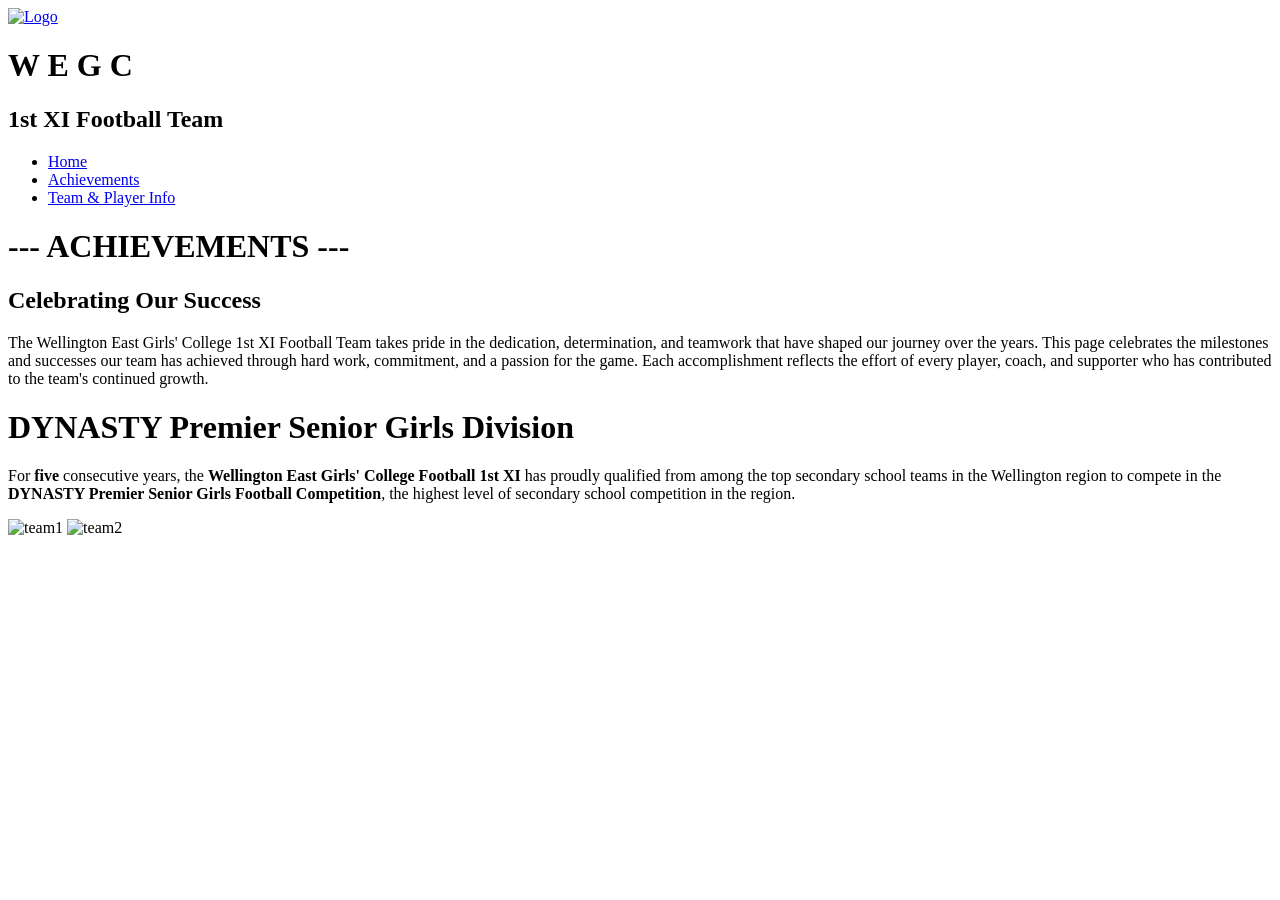
==== achievements.html @ 6ade2bab "Add files via upload I have finished my flip cards which was a big part. The base of all my pages is" ====
<!DOCTYPE html>

<html>
<head>
    <meta name="Author" content="Emilia">
    <meta name="Description" content="Website about WEGC Football">
    <title>WEGC Football 1st XI - Achievements</title>
    <link href="css/style.css" rel="stylesheet" type="text/css">

    <!--Font links-->
    <link rel="preconnect" href="https://fonts.googleapis.com">
    <link rel="preconnect" href="https://fonts.gstatic.com" crossorigin>
    <link href="https://fonts.googleapis.com/css2?family=Arbutus+Slab&family=Jacques+Francois+Shadow&display=swap" rel="stylesheet">

</head>

    <!--Heading & Logo-->

<header class="logo-container">
    <a href="home.html">
        <img src="images/DIT mood board.png" alt="Logo" class="logo" style="width:190px; height:140px;">
    </a>

    <div class="title">
        <h1>W E G C</h1>
        <h2>1st XI Football Team</h2>
    </div>
    
</header>

    <!--Navigation Bar-->
    
    <nav>
        <ul>
            <li><a href="./home.html">Home</a></li>
            <li><a href="./achievements.html">Achievements</a></li>
            <li><a href="./teaminformation.html">Team & Player Info</a></li>
        </ul>
    </nav>

    <!--Achievements title-->

    <div id="achievementstitle">
        <h1>--- ACHIEVEMENTS ---</h1>
    </div>

    <!--Body-->

    <div class="tiles">

        <div class="tile" id="contents">
            <h2>Celebrating Our Success</h2>
            <body>The Wellington East Girls' College 1st XI Football Team
             takes pride in the dedication, determination, and teamwork 
             that have shaped our journey over the years. This page celebrates 
             the milestones and successes our team has achieved through hard work, 
             commitment, and a passion for the game. Each accomplishment reflects 
             the effort of every player, coach, and supporter who has contributed to the 
             team's continued growth.
            </body>
        </div>
    </div>

    <!--DYNASTY Premier-->

    <div id="dynastypremier">
        <h1>DYNASTY Premier Senior Girls Division</h1>
        <p>For <strong>five</strong> consecutive years, 
        the <strong>Wellington East Girls' College Football 1st XI</strong> 
        has proudly qualified from among the top secondary school teams in 
        the Wellington region to compete in the 
        <strong>DYNASTY Premier Senior Girls Football Competition</strong>, 
        the highest level of secondary school competition in the region.
        </p>

        <img src="images/Screenshot 2026-07-30 200211.png" alt='team1' style="width:300px;height:250px">
        <img src="images/Screenshot 2026-07-30 201050.png" alt='team2' style="width:390px;height:250px">
    </div>



</html>
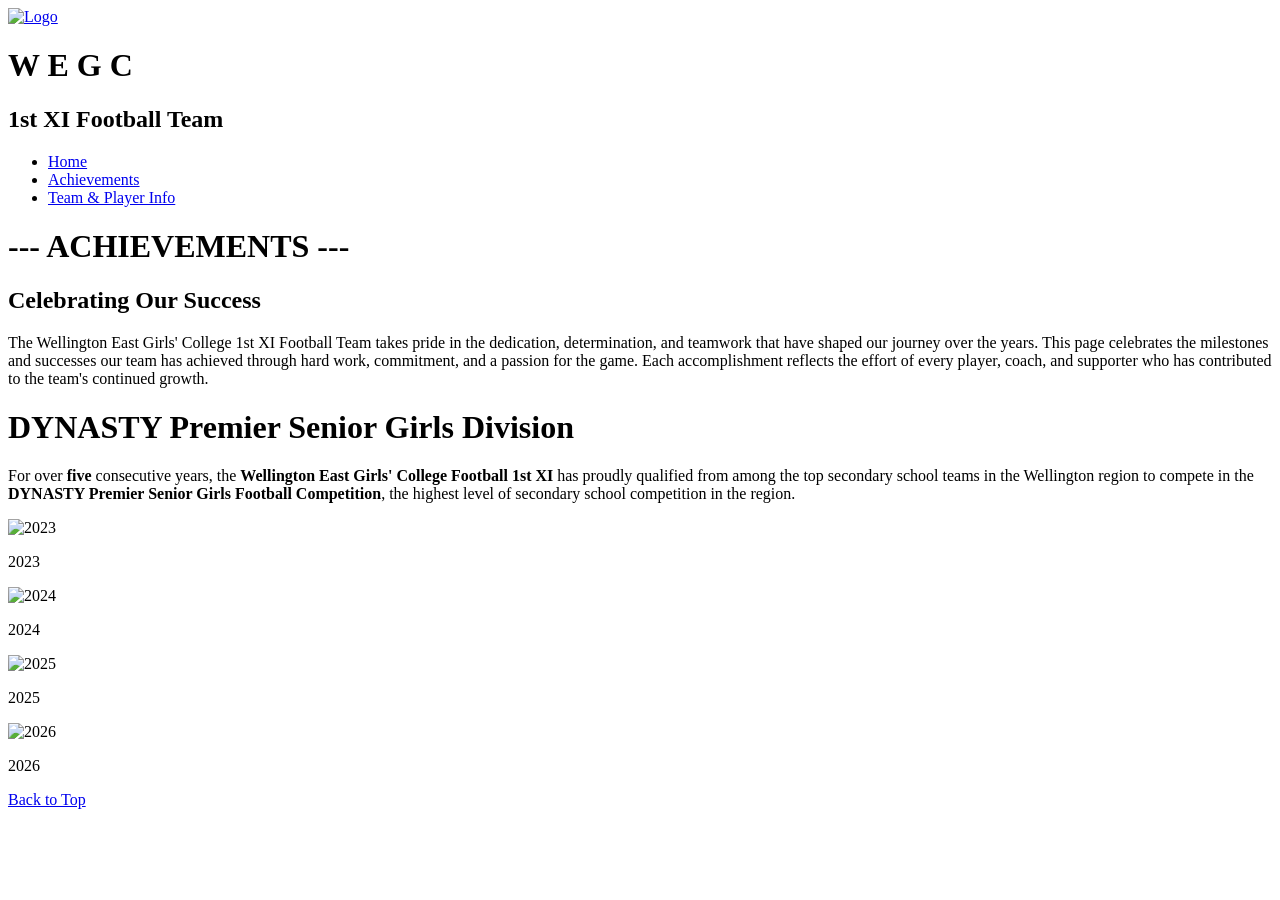
==== commit a302218e: "Add files via upload" ====
--- a/achievements.html
+++ b/achievements.html
@@ -14,19 +14,20 @@
 
 </head>
 
-    <!--Heading & Logo-->
+<body>
+        <!--Heading & Logo-->
 
-<header class="logo-container">
-    <a href="home.html">
-        <img src="images/DIT mood board.png" alt="Logo" class="logo" style="width:190px; height:140px;">
-    </a>
+    <header class="logo-container">
+        <a href="home.html">
+            <img src="images/DIT mood board (1).png" alt="Logo" class="logo" style="width:190px; height:140px;">
+        </a>
 
-    <div class="title">
-        <h1>W E G C</h1>
-        <h2>1st XI Football Team</h2>
-    </div>
-    
-</header>
+        <div class="title" id="top">
+            <h1>W E G C</h1>
+            <h2>1st XI Football Team</h2>
+        </div>
+        
+    </header>
 
     <!--Navigation Bar-->
     
@@ -38,45 +39,69 @@
         </ul>
     </nav>
 
+
     <!--Achievements title-->
 
     <div id="achievementstitle">
         <h1>--- ACHIEVEMENTS ---</h1>
     </div>
 
+
     <!--Body-->
 
-    <div class="tiles">
+        <div class="tiles">
 
-        <div class="tile" id="contents">
-            <h2>Celebrating Our Success</h2>
-            <body>The Wellington East Girls' College 1st XI Football Team
-             takes pride in the dedication, determination, and teamwork 
-             that have shaped our journey over the years. This page celebrates 
-             the milestones and successes our team has achieved through hard work, 
-             commitment, and a passion for the game. Each accomplishment reflects 
-             the effort of every player, coach, and supporter who has contributed to the 
-             team's continued growth.
-            </body>
+            <div class="tile" id="contents">
+                <h2>Celebrating Our Success</h2>
+                <body>The Wellington East Girls' College 1st XI Football Team
+                takes pride in the dedication, determination, and teamwork 
+                that have shaped our journey over the years. This page celebrates 
+                the milestones and successes our team has achieved through hard work, 
+                commitment, and a passion for the game. Each accomplishment reflects 
+                the effort of every player, coach, and supporter who has contributed to the 
+                team's continued growth.
+                </body>
+            </div>
         </div>
-    </div>
 
-    <!--DYNASTY Premier-->
+        <!--DYNASTY Premier-->
 
-    <div id="dynastypremier">
-        <h1>DYNASTY Premier Senior Girls Division</h1>
-        <p>For <strong>five</strong> consecutive years, 
-        the <strong>Wellington East Girls' College Football 1st XI</strong> 
-        has proudly qualified from among the top secondary school teams in 
-        the Wellington region to compete in the 
-        <strong>DYNASTY Premier Senior Girls Football Competition</strong>, 
-        the highest level of secondary school competition in the region.
-        </p>
+        <div id="dynastypremier">
+            <h1>DYNASTY Premier Senior Girls Division</h1>
+            <p>For over <strong>five</strong> consecutive years, 
+            the <strong>Wellington East Girls' College Football 1st XI</strong> 
+            has proudly qualified from among the top secondary school teams in 
+            the Wellington region to compete in the 
+            <strong>DYNASTY Premier Senior Girls Football Competition</strong>, 
+            the highest level of secondary school competition in the region.
+            </p>
 
-        <img src="images/Screenshot 2026-07-30 200211.png" alt='team1' style="width:300px;height:250px">
-        <img src="images/Screenshot 2026-07-30 201050.png" alt='team2' style="width:390px;height:250px">
-    </div>
+            <div id="dynastypictures">
 
+                <div class="achievement-image">
+                    <img src="images/Screenshot 2026-07-30 200211.png" alt="2023" style="width:300px;height:250px">
+                    <p>2023</p>
+                </div>
 
+                <div class="achievement-image">
+                    <img src="images/Screenshot 2026-07-30 201050.png" alt="2024" style="width:350px;height:250px">
+                    <p>2024</p>
+                </div>
 
+                <div class="achievement-image">
+                    <img src="images/WhatsApp Image 2026-08-03 at 2.40.21 PM.jpeg" alt="2025" style="width:200px;height:250px">
+                    <p>2025</p>
+                </div>
+
+                <div class="achievement-image">
+                    <img src="images/WhatsApp Image 2026-08-03 at 2.50.06 PM.jpeg" alt="2026" style="width:250px;height:250px">
+                    <p>2026</p>
+                </div>
+
+            </div>
+        </div>
+
+        <a href="#top" class="back-to-top">Back to Top</a>
+
+</body>
 </html>
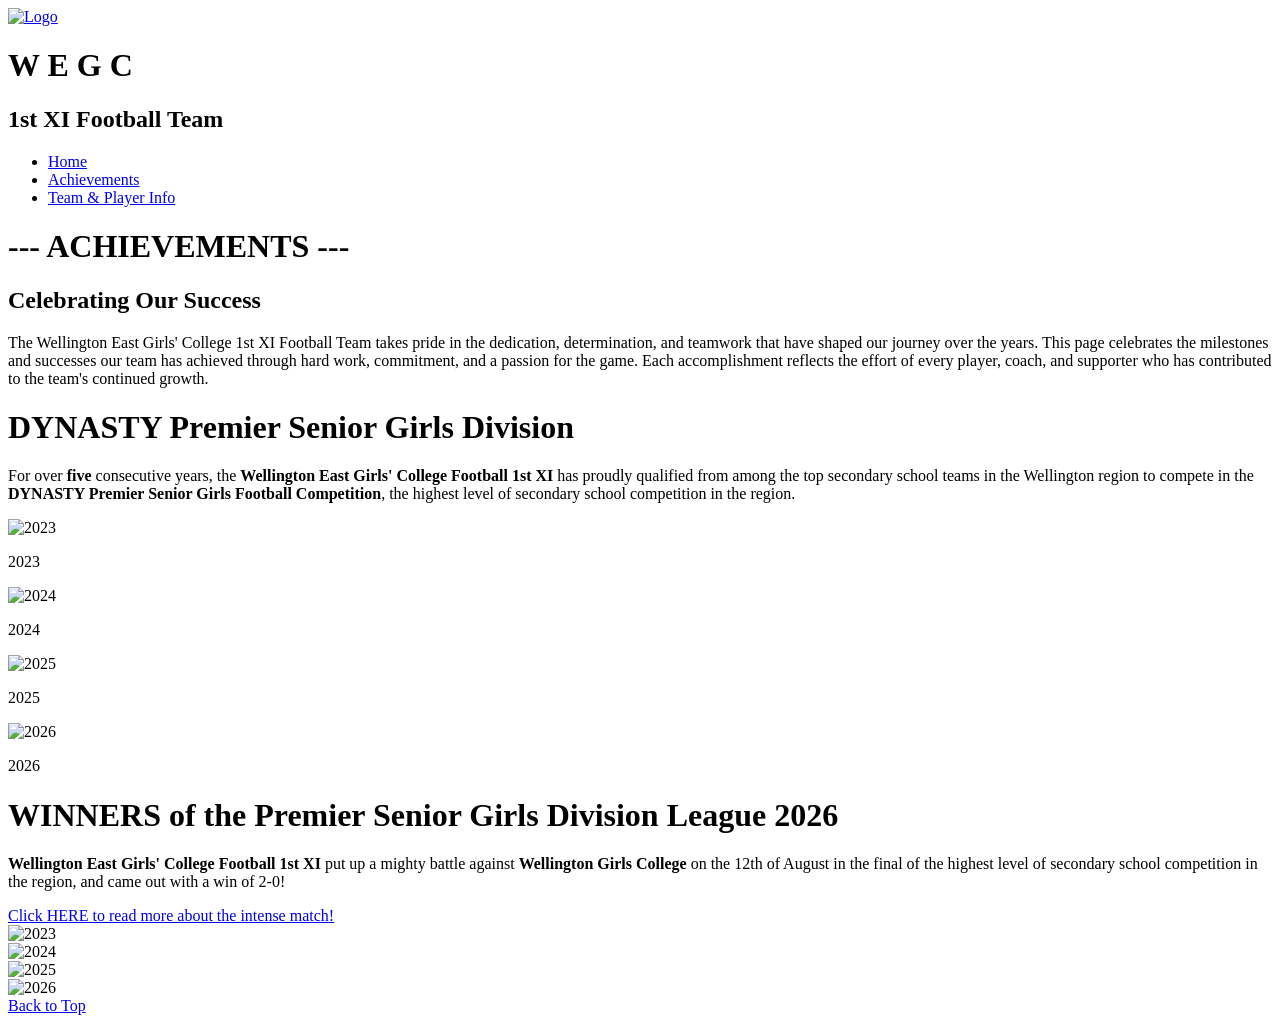
==== commit 54e7e75e: "Add files via upload" ====
--- a/achievements.html
+++ b/achievements.html
@@ -99,6 +99,38 @@
                 </div>
 
             </div>
+
+            <h1>WINNERS of the Premier Senior Girls Division League 2026</h1>
+            <p><strong>Wellington East Girls' College Football 1st XI</strong> put up a mighty battle against
+            <strong>Wellington Girls College</strong> on the 12th of August in the final of the highest level of
+            secondary school competition in the region, and came out with a win of 2-0!</p>
+            <a href="https://www.collegesport.org.nz/newsarticle/168931" class="mylink">Click HERE to read more about the intense match!</a>
+            
+
+            <div id="dynastypictures">
+
+                <div class="achievement-image">
+                    <img src="images/WhatsApp Image 2026-08-19 at 11.32.24 AM.jpeg" alt="2023" style="width:270px;height:200px">
+                    
+                </div>
+
+                <div class="achievement-image">
+                    <img src="images/WhatsApp Image 2026-08-19 at 11.32.23 AM.jpeg" alt="2024" style="width:340px;height:200px">
+                    
+                </div>
+
+                <div class="achievement-image">
+                    <img src="images/WhatsApp Image 2026-08-19 at 11.32.23 AM (2).jpeg" alt="2025" style="width:200px;height:200px">
+                    
+                </div>
+
+                <div class="achievement-image">
+                    <img src="images/WhatsApp Image 2026-08-19 at 11.32.23 AM (1).jpeg" alt="2026" style="width:300px;height:200px">
+                   
+                </div>
+
+            </div>
+
         </div>
 
         <a href="#top" class="back-to-top">Back to Top</a>
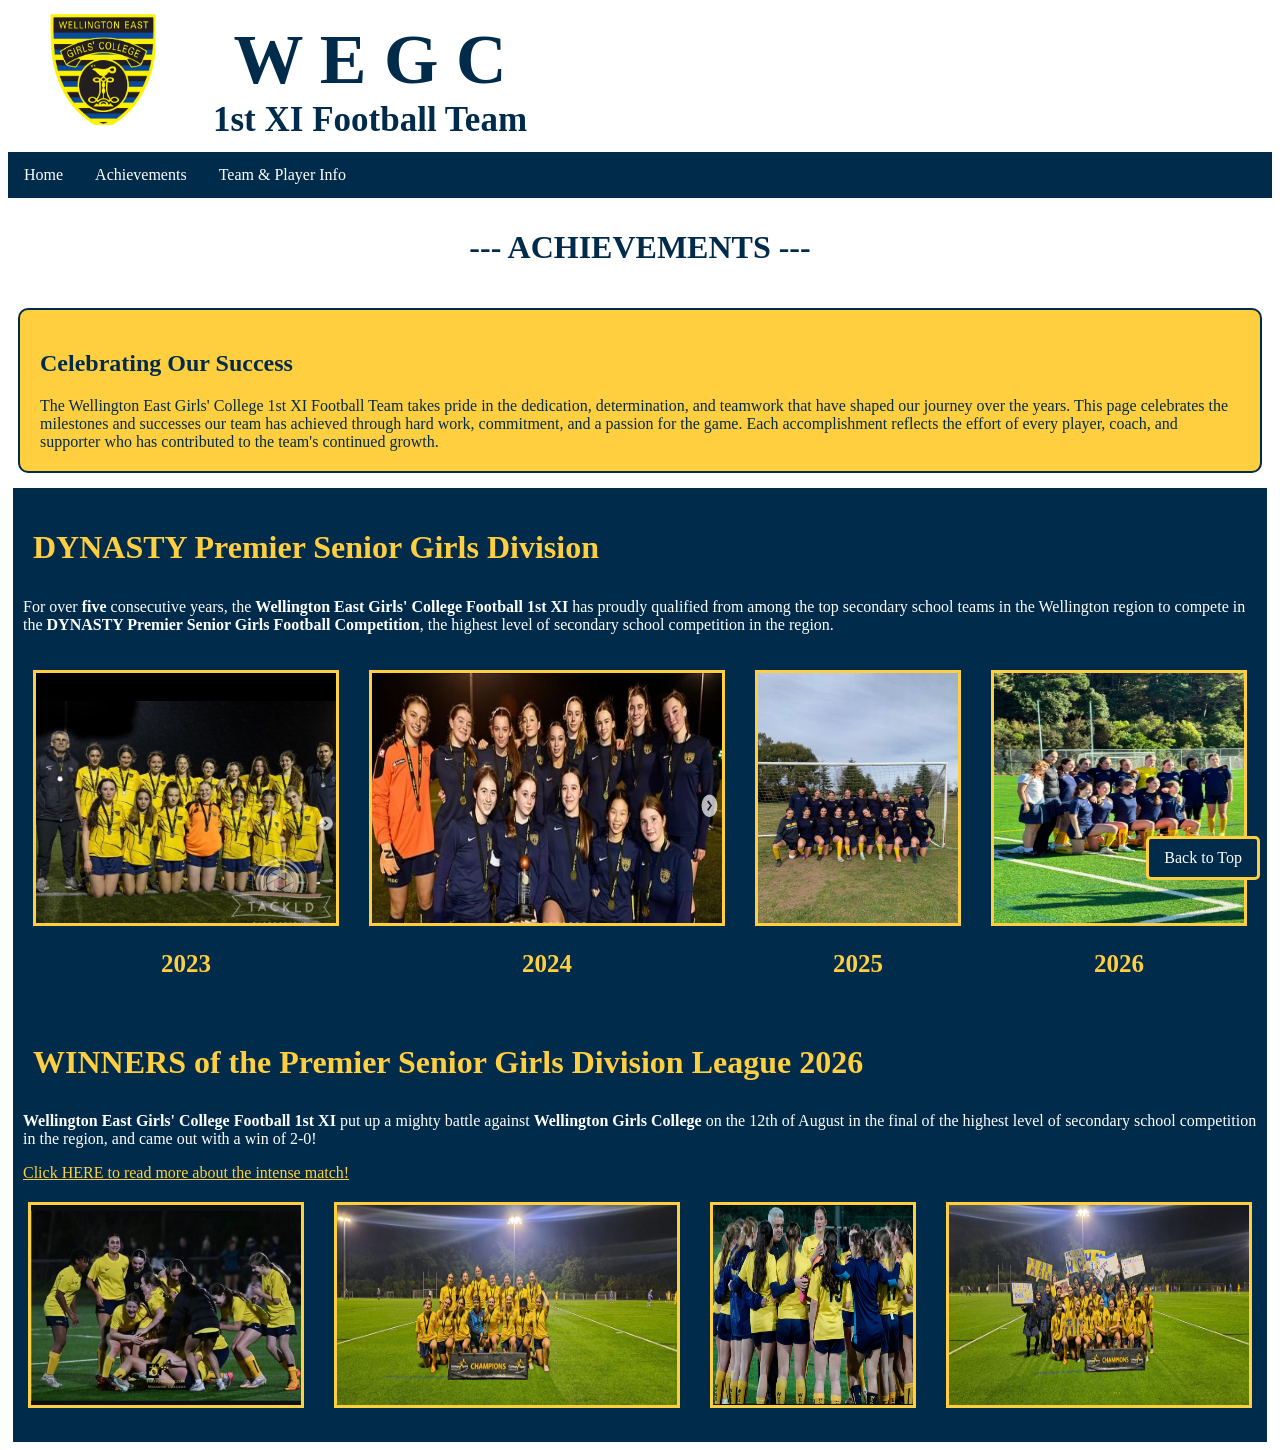
==== commit 10627d52: "Add files via upload final upload...hopefully" ====
--- a/achievements.html
+++ b/achievements.html
@@ -79,22 +79,22 @@
             <div id="dynastypictures">
 
                 <div class="achievement-image">
-                    <img src="images/Screenshot 2026-07-30 200211.png" alt="2023" style="width:300px;height:250px">
+                    <img src="images/Screenshot 2026-07-30 200211.png" alt="2023 - Taken by Tackld Photographers consent allowed on instagram" style="width:300px;height:250px">
                     <p>2023</p>
                 </div>
 
                 <div class="achievement-image">
-                    <img src="images/Screenshot 2026-07-30 201050.png" alt="2024" style="width:350px;height:250px">
+                    <img src="images/Screenshot 2026-07-30 201050.png" alt="2024 - Taken by Tackld Photographers consent allowed on instagram" style="width:350px;height:250px">
                     <p>2024</p>
                 </div>
 
                 <div class="achievement-image">
-                    <img src="images/WhatsApp Image 2026-08-03 at 2.40.21 PM.jpeg" alt="2025" style="width:200px;height:250px">
+                    <img src="images/WhatsApp Image 2026-08-03 at 2.40.21 PM.jpeg" alt="2025 - Taken by Diana Jordan" style="width:200px;height:250px">
                     <p>2025</p>
                 </div>
 
                 <div class="achievement-image">
-                    <img src="images/WhatsApp Image 2026-08-03 at 2.50.06 PM.jpeg" alt="2026" style="width:250px;height:250px">
+                    <img src="images/WhatsApp Image 2026-08-03 at 2.50.06 PM.jpeg" alt="2026 - Taken by Kirsty Focas consent allowed" style="width:250px;height:250px">
                     <p>2026</p>
                 </div>
 
@@ -110,22 +110,22 @@
             <div id="dynastypictures">
 
                 <div class="achievement-image">
-                    <img src="images/WhatsApp Image 2026-08-19 at 11.32.24 AM.jpeg" alt="2023" style="width:270px;height:200px">
+                    <img src="images/WhatsApp Image 2026-08-19 at 11.32.24 AM.jpeg" alt="Taken by Diana Jordan" style="width:270px;height:200px">
                     
                 </div>
 
                 <div class="achievement-image">
-                    <img src="images/WhatsApp Image 2026-08-19 at 11.32.23 AM.jpeg" alt="2024" style="width:340px;height:200px">
+                    <img src="images/WhatsApp Image 2026-08-19 at 11.32.23 AM.jpeg" alt="Taken by Diana Jordan" style="width:340px;height:200px">
                     
                 </div>
 
                 <div class="achievement-image">
-                    <img src="images/WhatsApp Image 2026-08-19 at 11.32.23 AM (2).jpeg" alt="2025" style="width:200px;height:200px">
+                    <img src="images/WhatsApp Image 2026-08-19 at 11.32.23 AM (2).jpeg" alt="Taken by Diana Jordan" style="width:200px;height:200px">
                     
                 </div>
 
                 <div class="achievement-image">
-                    <img src="images/WhatsApp Image 2026-08-19 at 11.32.23 AM (1).jpeg" alt="2026" style="width:300px;height:200px">
+                    <img src="images/WhatsApp Image 2026-08-19 at 11.32.23 AM (1).jpeg" alt="Taken by Diana Jordan" style="width:300px;height:200px">
                    
                 </div>
 
--- a/css/style.css
+++ b/css/style.css
@@ -0,0 +1,351 @@
+/*Whole website*/
+
+body {
+    background-color:white;
+}
+
+/*Nav bar styling*/
+
+.logo-container {
+    display: flex;         
+    align-items: center;   
+    gap: 15px;             
+}
+
+.logo {
+    height: 50px;          
+    width: auto;           
+}
+
+ul {
+    list-style-type: none;
+    margin: 0;
+    padding: 0;
+    overflow: hidden;
+    background-color:#012B4B;
+}
+
+ul li {
+    float:left;
+}
+
+ul li a {
+    display:block;
+    color:white;
+    text-align: center;
+    padding: 14px 16px;
+    text-decoration: none;
+}
+
+ul li a:hover {
+  background-color:#ffcf40;
+}
+
+/*Fonts*/
+h1 {
+    font-family: "Jacques Francois Shadow", serif;
+    color:#012B4B
+}
+
+h2 {
+    font-family: "Jacques Francois Shadow", serif;
+    color:#012B4B
+}
+
+body {
+    font-family: "Arbutus Slab", serif;
+}
+
+/*Smooth Scrolling */
+html {
+    scroll-behavior:smooth;
+}
+
+/*Tiles*/
+.tile {
+
+background-color:#ffcf40;
+
+border: 2px solid #012B4B;
+
+border-radius: 10px;
+
+padding: 20px;
+
+margin: 10px;
+
+} 
+
+.tiles {
+    
+    display:grid;
+    
+    grid-template-column:repeat(auto-fit, minmax (250px,1fr));
+    
+    gap:20px;
+    
+    paddings:20px;
+
+}
+
+body {
+    color:#012B4B
+}
+
+.home-container {
+    display: flex;
+    gap: 30px;
+}
+
+.home-container .tiles {
+    flex: 1;
+}
+
+/*Title styling*/
+.title h1 {
+    font-size: 50px;
+}
+
+.title h2 {
+    font-size: 30px;
+}
+
+.title {
+    display: flex;
+    flex-direction: column;
+    align-items: center;
+}
+
+.title h1 {
+    font-family: "Jacques Francois Shadow", serif;
+    font-size: 70px;
+    margin: 0;
+    color: #012B4B;
+}
+
+.title h2 {
+    font-family: "Jacques Francois Shadow", serif;
+    font-size: 35px;
+    margin: 0;
+    color: #012B4B;
+}
+
+
+/*Home title styling*/
+
+#hometitle {
+    padding: 10px;
+    text-align: center;
+}
+
+/*Achievements title styling*/
+
+#achievementstitle {
+    padding: 10px;
+    text-align: center;
+}
+
+/*Team and player info title styling*/
+
+#tandpinfotitle {
+    padding: 10px;
+    text-align: center;
+}
+
+/*Flip card styling*/
+
+.flip-card {
+    background:transparent;
+    width:220px;
+    height:300px;
+    perspective:1000px;
+}
+
+.flip-card-inner {
+    position: relative;
+    width:100%;
+    height:100%;
+    transition:transform 0.8s;
+    transform-style:preserve-3d;
+}
+
+.flip-card:hover .flip-card-inner {
+    transform: rotateY(180deg);
+}
+
+.flip-card-front, .flip-card-back {
+    position:absolute;
+    width:100%;
+    height:100%;
+    border-radius:10px;
+    backface-visibility:hidden;
+    overflow:hidden;
+}
+
+.flip-card-front {
+    background-color:#012B4B;
+    border: 2px solid #ffcf40;
+    padding: 0px;
+    color:#ffcf40
+}
+
+.flip-card-front img {
+    display: block;
+    margin: 10px auto 0 auto;
+    width:100%;
+    height:240px;
+    object-fit:cover;
+    border: 2px solid #ffcf40;
+
+}
+
+.flip-card-front p{
+    text-align: center;
+    font-weight: bold;
+}
+
+.flip-card-back {
+    background-color:#ffcf40;
+    border: 2px solid #012B4B;
+    padding: 0px;
+    transform: rotateY(180deg)
+}
+
+.player-grid {
+    display: flex;
+    gap: 30px;          
+    flex-wrap: wrap;    
+    justify-content: center; 
+}
+
+/*Achievements styling pictures*/
+
+#dynastypremier {
+    background-color:#012B4B;
+    color:white;
+    padding:10px;
+    margin:5px;
+}
+
+#dynastypremier h1 {
+    color:#ffcf40;
+    padding:10px;
+}
+
+#dynastypictures img {
+    border: 3px solid #ffcf40;
+    margin:10px;
+}
+
+#dynastypictures {
+    display: flex;
+    gap: 10px;
+    padding: 10px;
+    justify-content: center;
+}
+
+.achievement-image {
+    text-align: center;
+}
+
+.achievement-image p {
+    color: #ffcf40;
+    font-weight: bold;
+    font-size: 25px;
+    margin-top: 10px;
+}
+
+/*Back to Top button */
+.back-to-top {
+    position: fixed;
+    bottom:20px;
+    right:20px;
+    padding:10px 15px;
+    background-color:#012B4B;
+    color:white;
+    text-decoration:none;
+    border:solid #ffcf40;
+    border-radius:5px;
+    z-index: 1000;
+    transition:transform 0.2s ease, background-color 0.2s ease;
+}
+
+.back-to-top:hover {
+    background-color:#ffcf40;
+    border:solid #012B4B;
+    transform:translateY(-3px);
+}
+
+
+
+/*Home page styling*/
+
+.home-layout {
+    display: flex;
+    gap: 30px;
+    align-items: flex-start;
+}
+
+.home-images {
+    width: 30%;
+}
+
+.home-images img {
+    width: 100%;
+    margin-bottom: 30px;
+    border: 3px solid #ffcf40;
+}
+
+.home-content {
+    width: 70%;
+}
+
+.home-content .tiles {
+    margin-bottom: 30px;
+}
+
+/*Video styling*/
+.home-images img,
+.home-images video {
+    width: 100%;
+    height: 250px;
+    object-fit: cover;
+    margin-bottom: 30px;
+    border: 3px solid #ffcf40;
+}
+
+/*Mini nav bar styling*/
+.page-links {
+    list-style-type: none;
+    padding: 0;
+    margin: 20px 0;
+}
+
+.page-links li {
+    margin-bottom: 12px;
+}
+
+.page-links a {
+    display: block;
+    background-color: #012B4B;
+    color: #ffcf40;
+    padding: 10px 15px;
+    text-decoration: none;
+    border-radius: 6px;
+    border: 2px solid #ffcf40;
+    font-weight: bold;
+}
+
+.page-links a:hover {
+    background-color: #ffcf40;
+    color: #012B4B;
+}
+
+/*Link colours*/
+.mylink {
+    color:#ffcf40
+}
+
+.mylink2 {
+    color:#012B4B
+}
